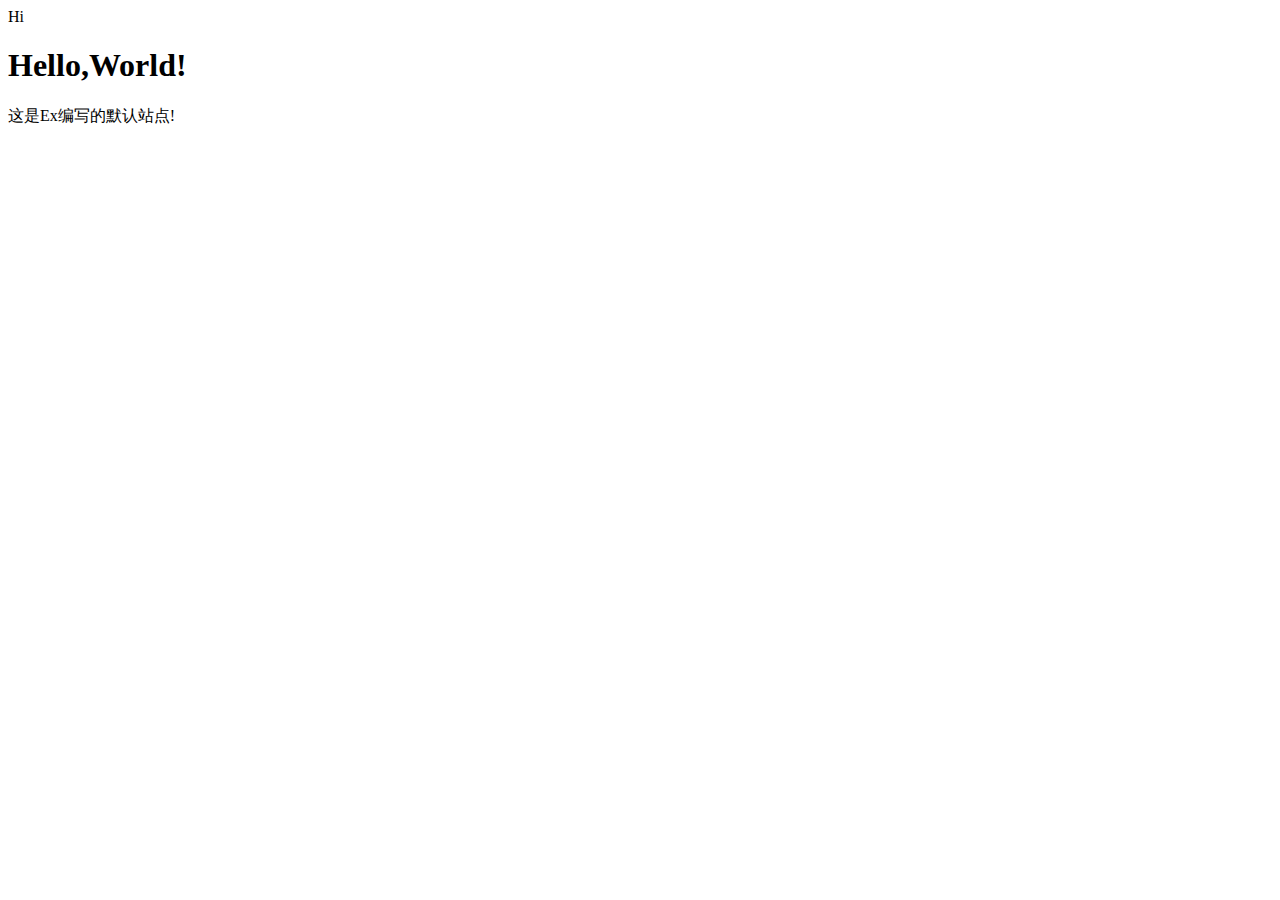
==== homepage.html @ 803b5c70 "Update homepage.html" ====
<html>
  <head>
    	<meta charset="utf-8">
	    <title>Hello World!</title>
	    <link rel="stylesheet" href="https://exminecraft158.github.io/Img01.css">
	    <link rel="stylesheet" href="https://ExMC-Github.github.io/template.css">
	    <link rel="icon" href="https://ExMC-Github.github.io/uploads/icon.ico" type ="image/x-icon">
  </head>
  <body>
    <div class="bg-img0"></div>
    <header>Hi</header>
    <main>
	<h1>Hello,World!</h1>
      	<p>这是Ex编写的默认站点!</p>
    </main>
  </body>
</html>
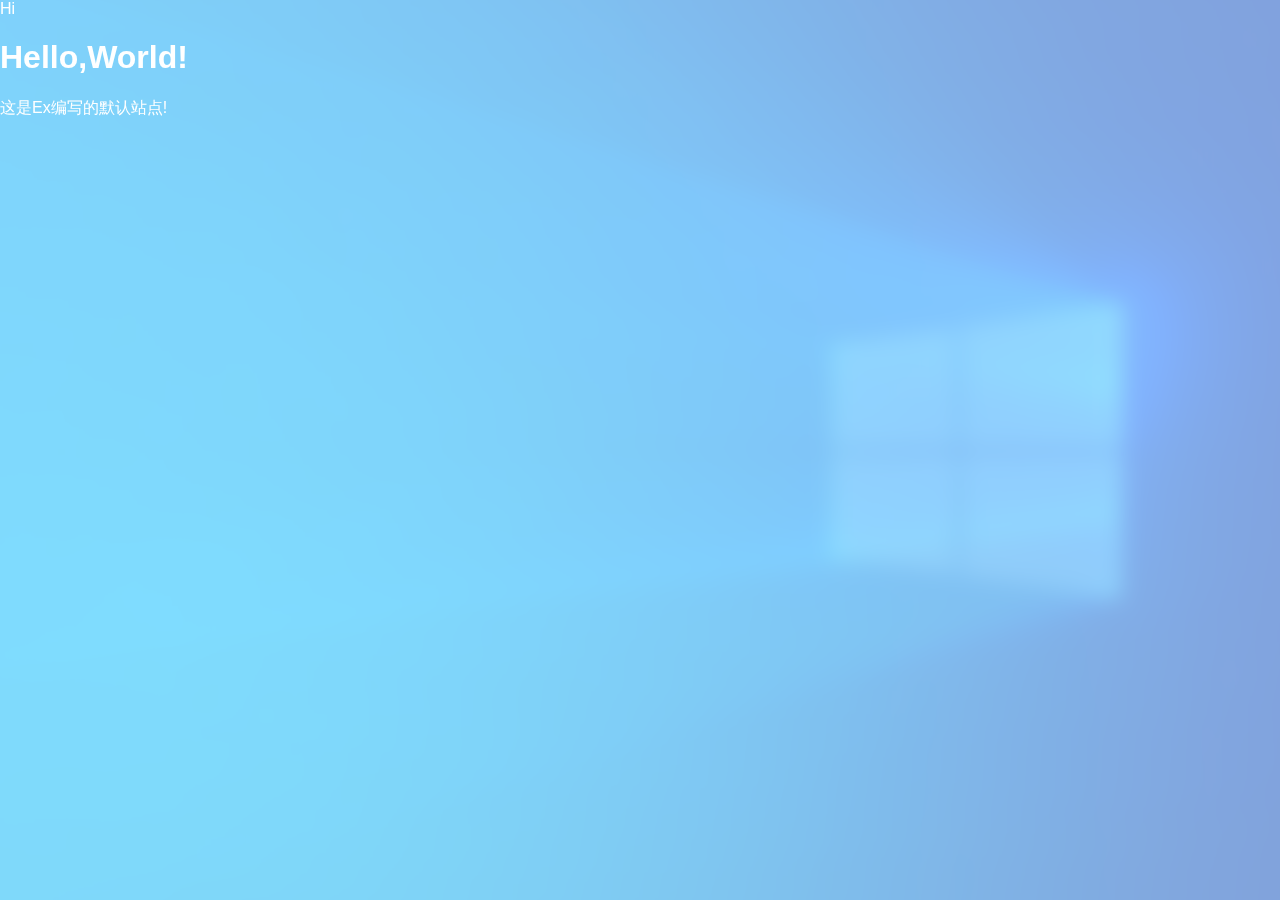
==== commit cc44224d: "Update homepage.html" ====
--- a/homepage.html
+++ b/homepage.html
@@ -2,7 +2,7 @@
   <head>
     	<meta charset="utf-8">
 	    <title>Hello World!</title>
-	    <link rel="stylesheet" href="https://exminecraft158.github.io/Img01.css">
+	    <link rel="stylesheet" href="https://exmc-github.github.io/retiehe.css">
 	    <link rel="stylesheet" href="https://ExMC-Github.github.io/template.css">
 	    <link rel="icon" href="https://ExMC-Github.github.io/uploads/icon.ico" type ="image/x-icon">
   </head>
